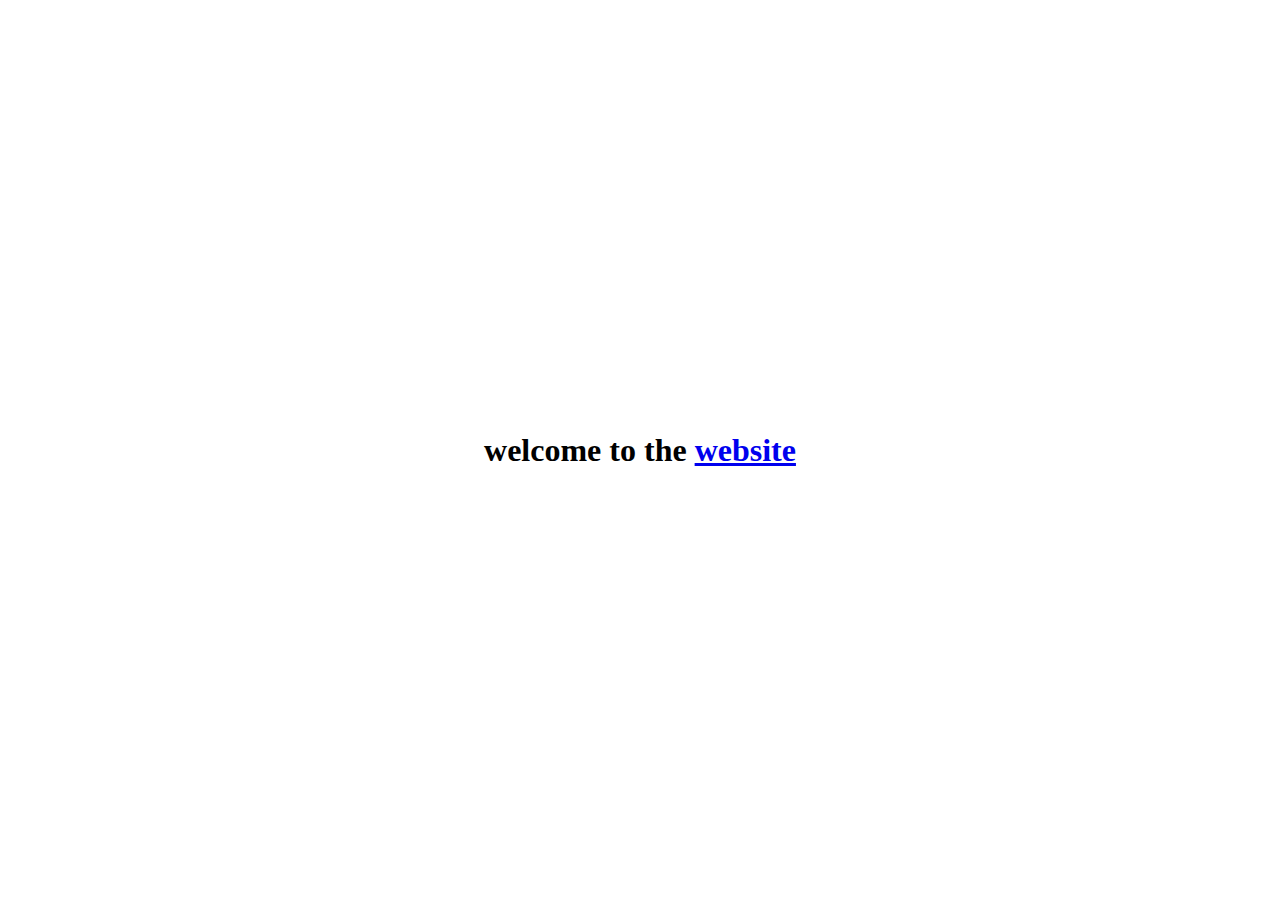
==== docs/cash.html @ 0bc9c31f "docs folder" ====
<!DOCTYPE html>
<html xmlns="http://www.w3.org/1999/xhtml" lang="en-US">
<head>
  <meta charset="UTF-8">

  <!-- title -->
  <title>$$$</title>

  <!-- scrapers -->
  <meta property="og:title" content="that'll be 5¢">
  <meta property="og:type" content="scam">
  <meta property="og:url" content="https://github.io/tycobbb/cashing-in">
  <meta property="og:image" content="https://frogfrogforg.github.io/c0llage/images/aligator.png">
  <meta property="og:description" content="now that you have seen this link ur obligated to pay me">

  <!-- styles -->
  <link href="game.css" rel="stylesheet">

  <!-- scripts -->
  <script src="game.js" type="module"></script>
</head>

<body>
  <!-- game -->
  <main id="game" class="Game">
    <section id="welcome" class="Welcome">
      <h1>welcome to the <a href="#hahaha">website</a></h1>
    </section>
  </main>

  <!-- templates -->
  <template id="t-honeypot">
    <figure class="Honeypot is-hidden">
      <figcaption class="Honeypot-caption">click this please</figcaption>
    </figure>
  </template>
</body>
</html>
---- docs/game.css ----
/* resets */
body {
  margin: 0;
}

h1, h2, h3, h4, h5, h6, p, figure {
  margin: 0;
}

/* game */
.Game {
  display: flex;
  justify-content: center;
  align-items: center;
  position: absolute;
  width: 100%;
  height: 100%;
}

/* welcome */
.Welcome {
  position: absolute;
  justify-content: center;
  align-items: center;
  transition: opacity 5s;
}

.Welcome.is-hidden {
  opacity: 0.0;
  animation: a-quiver 0.5s infinite;
}

@keyframes a-quiver {
  0% {
    transform: identity;
  }
  25% {
    transform: rotate(5deg);
  }
  75% {
    transform: rotate(-5deg);
  }
  100% {
    transition: identity;
  }
}

/* honeypot */
.Honeypot {
  position: absolute;
  width: 10vmin;
  height: 10vmin;
  background-color: palegreen;
}

.Honeypot-caption {
  pointer-events: none;
  position: absolute;
  width: max-content;
  opacity: 0.0;
  transition: opacity 0.1s;
}

.Honeypot:hover .Honeypot-caption {
  opacity: 1.0;
}
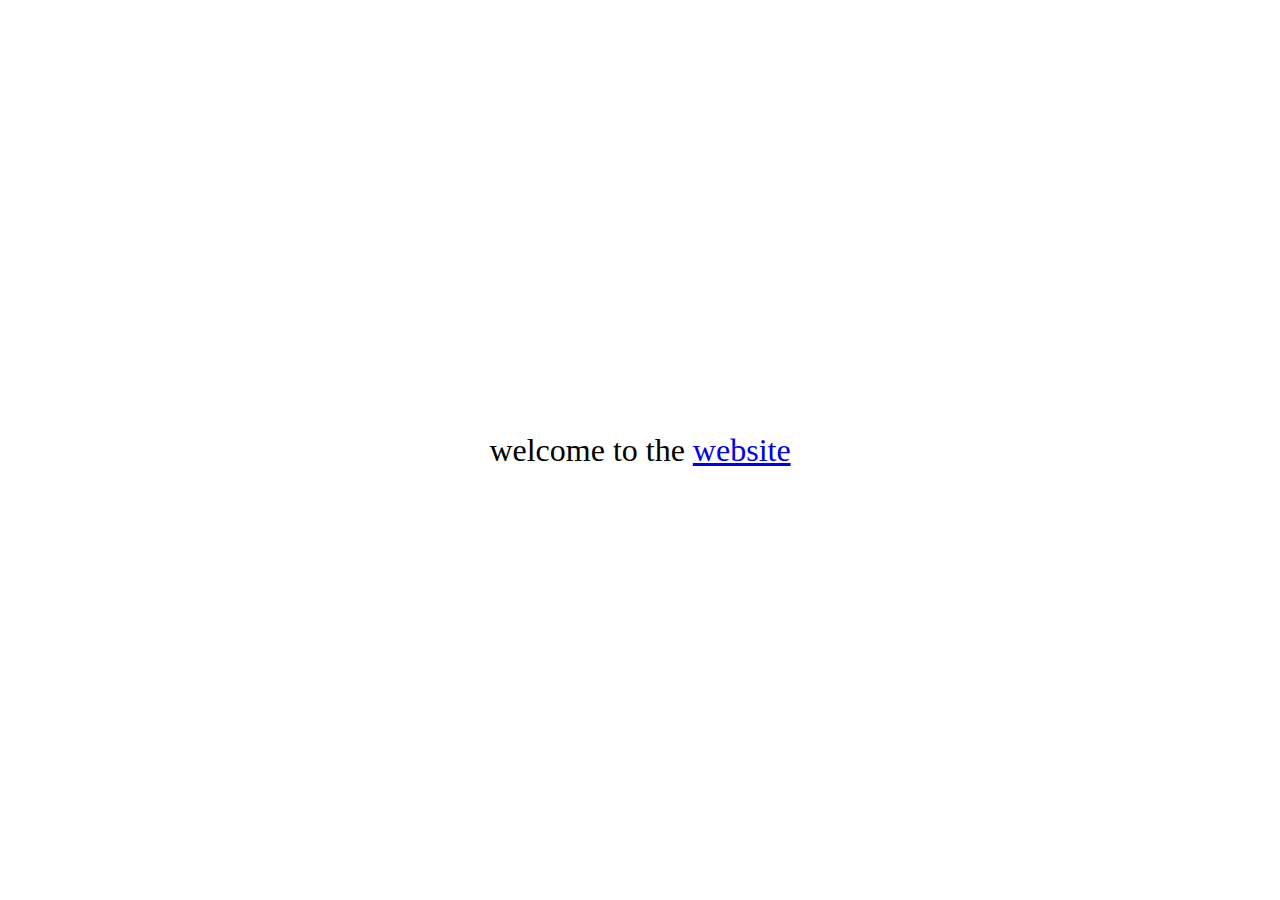
==== commit e9bff070: "ledger" ====
--- a/docs/cash.html
+++ b/docs/cash.html
@@ -21,10 +21,21 @@
 </head>
 
 <body>
-  <!-- game -->
-  <main id="game" class="Game">
-    <section id="welcome" class="Welcome">
-      <h1>welcome to the <a href="#hahaha">website</a></h1>
+  <main>
+    <!-- game -->
+    <section id="game" class="Game"></section>
+
+    <!-- ui -->
+    <section id="ui" class="Ui">
+      <h1 id="intro" class="Intro">
+        welcome to the <a href="#hahaha">website</a>
+      </h1>
+
+      <div id="ledger" class="Ledger is-hidden">
+        <p id="ledger-count" class="Ledger-line">0</p>
+        <p id="ledger-rate" class="Ledger-line">0</p>
+        <p id="ledger-total" class="Ledger-line Ledger-total">0</p>
+      </div>
     </section>
   </main>
 
--- a/docs/game.css
+++ b/docs/game.css
@@ -5,29 +5,64 @@
 
 h1, h2, h3, h4, h5, h6, p, figure {
   margin: 0;
+  font-weight: normal;
 }
 
 /* game */
 .Game {
+  position: relative;
+  width: 100vw;
+  height: 100vh;
+}
+
+/* ui */
+.Ui {
+  position: absolute;
   display: flex;
   justify-content: center;
   align-items: center;
-  position: absolute;
+  top: 0;
   width: 100%;
   height: 100%;
+  pointer-events: none;
 }
 
-/* welcome */
-.Welcome {
-  position: absolute;
-  justify-content: center;
-  align-items: center;
+.Intro {
   transition: opacity 5s;
+  pointer-events: all;
 }
 
-.Welcome.is-hidden {
+.Intro.is-hidden {
   opacity: 0.0;
   animation: a-quiver 0.5s infinite;
+}
+
+.Ledger {
+  position: absolute;
+  top: 20px;
+  left: 20px;
+  font-family: monospace;
+  transition: opacity 0.3s;
+}
+
+.Ledger.is-hidden {
+  opacity: 0.0;
+}
+
+.Ledger-line {
+  margin-top: 3px;
+  white-space: pre;
+  transition: opacity 0.3s;
+}
+
+.Ledger-line.is-hidden {
+  opacity: 0.0;
+}
+
+.Ledger-total {
+  margin-top: 5px;
+  padding-top: 5px;
+  border-top: 1px solid black;
 }
 
 @keyframes a-quiver {
